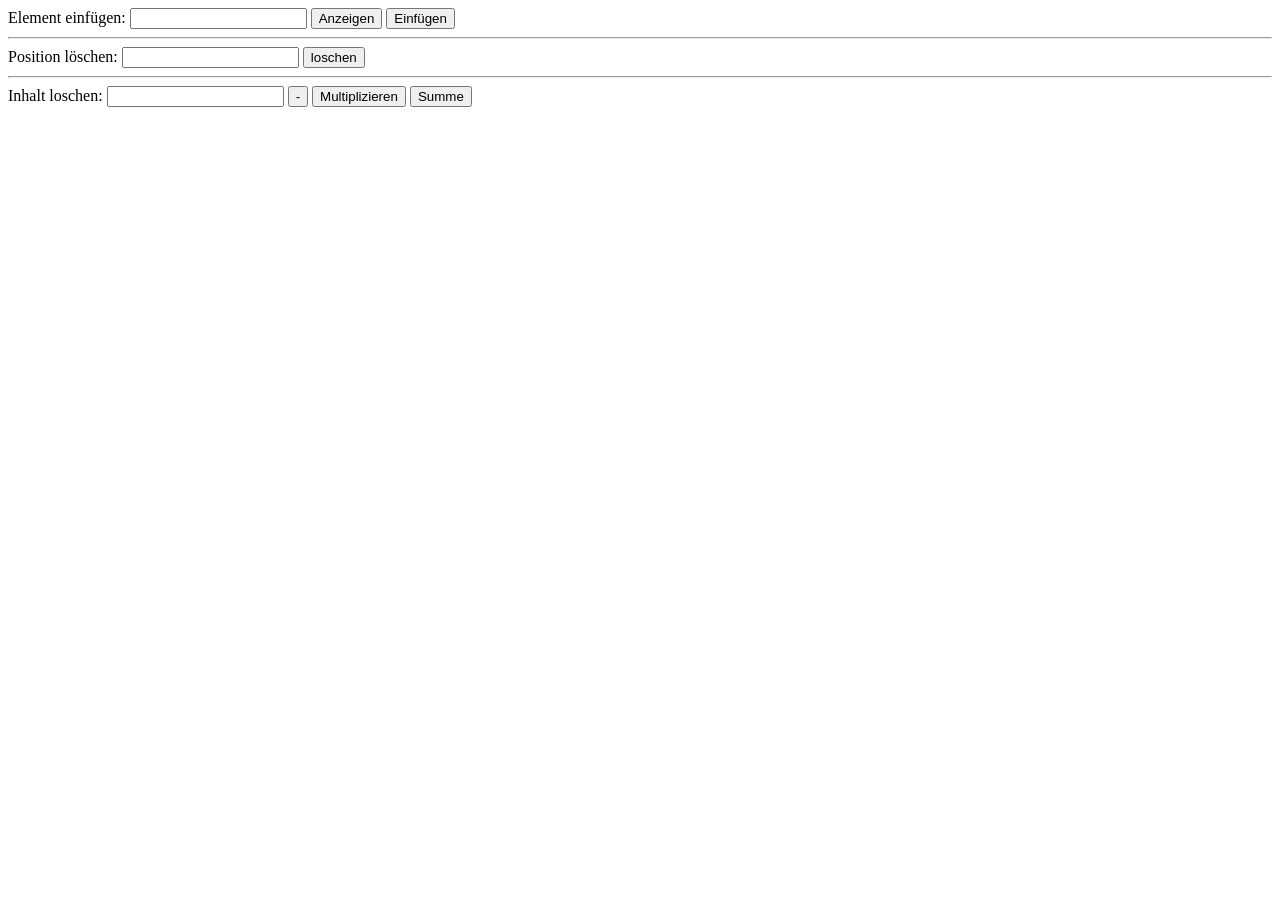
==== index.html @ 16b87551 "Create a Arrays function" ====
<!doctype html>
<html lang="en">
  <head>
    <meta charset="UTF-8" />
    <meta name="viewport" content="width=device-width, initial-scale=1.0" />
    <title>Document</title>
    <script src="index.js"></script>
  </head>
  <body>
    Element einfügen: <input type="number" id="content" />
    <button onclick="printAll()">Anzeigen</button>
    <button onclick="add()">Einfügen</button>
    <hr />
    Position löschen: <input type="number" id="deletePosition" />

    <button onclick="deleteByPosition()">loschen</button>
    <hr />
    Inhalt loschen: <input type="number" id="deleteContent" />

    <button onclick="deleteByContent()">-</button>

    <button onclick="multiply()">Multiplizieren</button>
    <button onclick="sum()">Summe</button>
  </body>
</html>
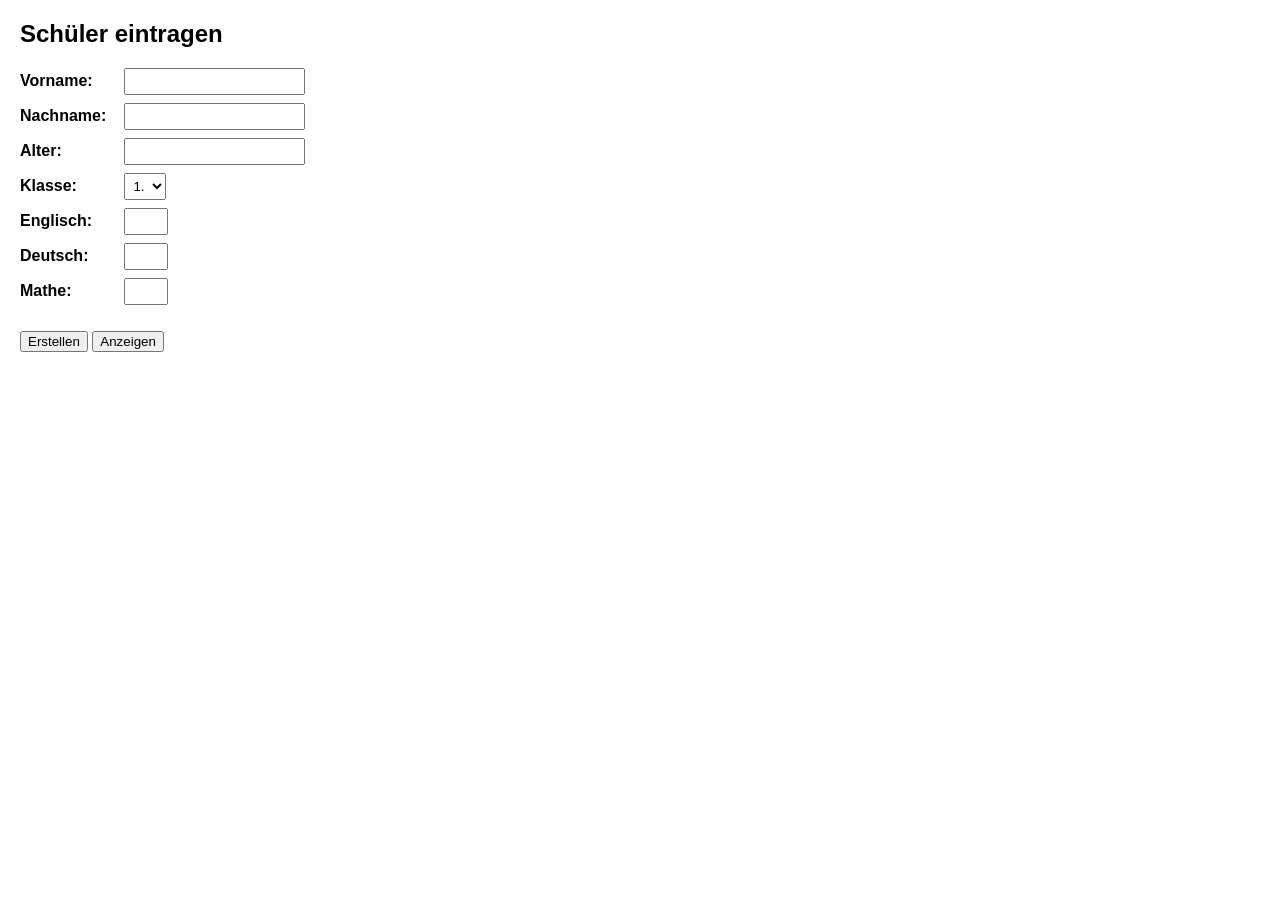
==== commit 051d3056: "Objekte Modul 4" ====
--- a/index.html
+++ b/index.html
@@ -1,25 +1,68 @@
 <!doctype html>
-<html lang="en">
+<html lang="de">
   <head>
     <meta charset="UTF-8" />
     <meta name="viewport" content="width=device-width, initial-scale=1.0" />
-    <title>Document</title>
+    <title>Schüler Verwaltung</title>
     <script src="index.js"></script>
+    <style>
+      body {
+        font-family: sans-serif;
+        margin: 20px;
+      }
+      div {
+        margin-bottom: 8px;
+      }
+      label {
+        display: inline-block;
+        width: 100px;
+        font-weight: bold;
+      }
+      input,
+      select {
+        padding: 4px;
+      }
+    </style>
   </head>
   <body>
-    Element einfügen: <input type="number" id="content" />
-    <button onclick="printAll()">Anzeigen</button>
-    <button onclick="add()">Einfügen</button>
-    <hr />
-    Position löschen: <input type="number" id="deletePosition" />
+    <h2>Schüler eintragen</h2>
 
-    <button onclick="deleteByPosition()">loschen</button>
-    <hr />
-    Inhalt loschen: <input type="number" id="deleteContent" />
+    <div>
+      <label for="firstName">Vorname:</label>
+      <input type="text" id="firstName" />
+    </div>
+    <div>
+      <label for="lastName">Nachname:</label>
+      <input type="text" id="lastName" />
+    </div>
+    <div>
+      <label for="age">Alter:</label>
+      <input type="number" id="age" />
+    </div>
+    <div>
+      <label for="schoolClass">Klasse:</label>
+      <select id="schoolClass">
+        <option value="1">1.</option>
+        <option value="2">2.</option>
+        <option value="3">3.</option>
+        <option value="4">4.</option>
+      </select>
+    </div>
+    <div>
+      <label for="english">Englisch:</label>
+      <input type="number" id="english" min="1" max="6" />
+    </div>
+    <div>
+      <label for="german">Deutsch:</label>
+      <input type="number" id="german" min="1" max="6" />
+    </div>
+    <div>
+      <label for="math">Mathe:</label>
+      <input type="number" id="math" min="1" max="6" />
+    </div>
 
-    <button onclick="deleteByContent()">-</button>
-
-    <button onclick="multiply()">Multiplizieren</button>
-    <button onclick="sum()">Summe</button>
+    <br />
+    <button onclick="createStudent()">Erstellen</button>
+    <button onclick="showStudents()">Anzeigen</button>
   </body>
 </html>
